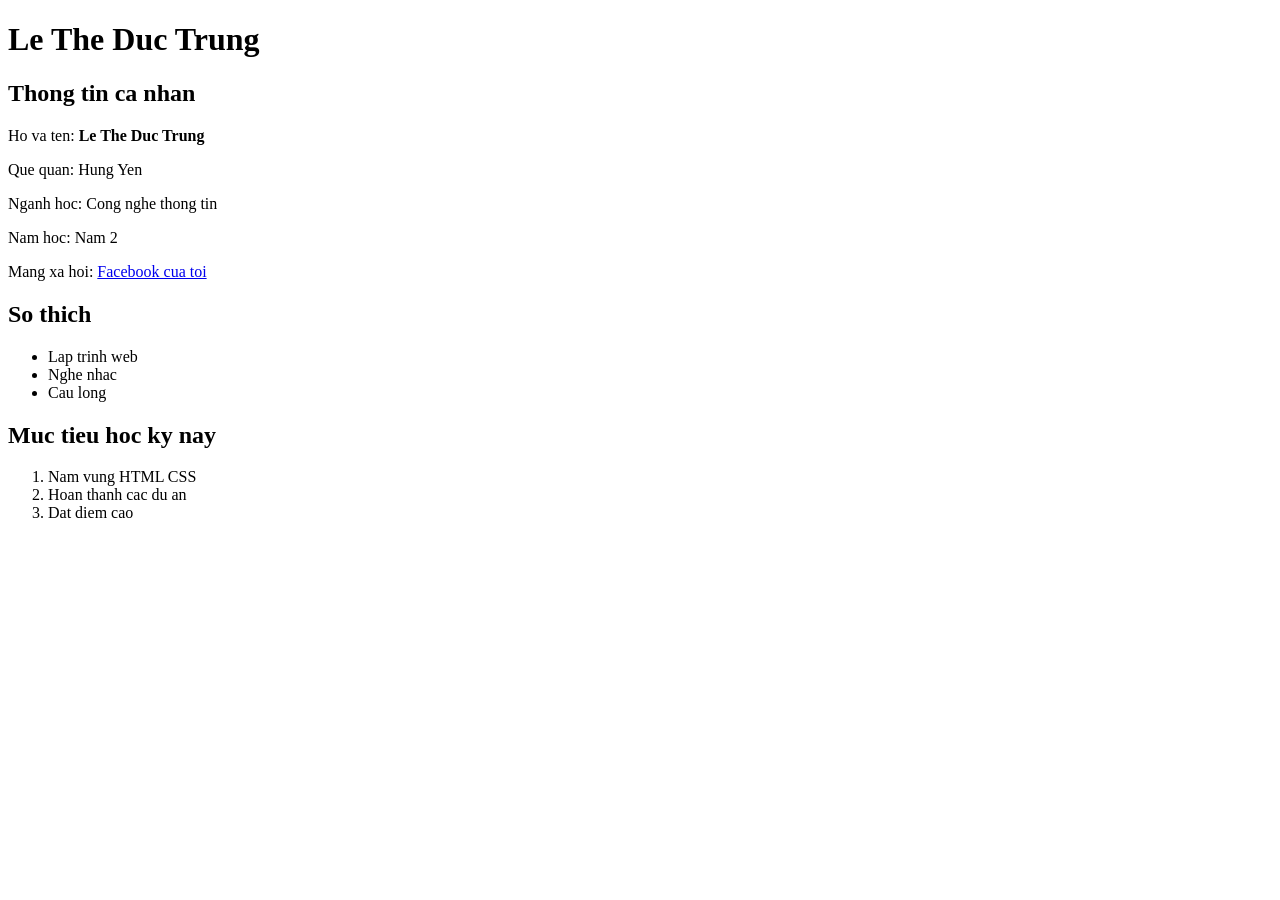
==== index.html @ 0b6e61be "first commit: trang gioi thieu ban than" ====
<!DOCTYPE html>
<html lang="vi">
<head>
    
    <meta charset="UTF-8">
    <title>Le The Duc Trung - Gioi thieu</title>
    <link rel="stylesheet" href="css/style.css">
</head>
<body>

    <h1>Le The Duc Trung</h1>

    <h2>Thong tin ca nhan</h2>
    <p>Ho va ten: <strong>Le The Duc Trung</strong></p>
    <p>Que quan: Hung Yen</p>
    <p>Nganh hoc: Cong nghe thong tin</p>
    <p>Nam hoc: Nam 2</p>
    <p>Mang xa hoi: <a href="https://facebook.com" target="_blank">Facebook cua toi</a></p>

    <h2>So thich</h2>
    <ul>
        <li>Lap trinh web</li>
        <li>Nghe nhac</li>
        <li>Cau long</li>
    </ul>

    <h2>Muc tieu hoc ky nay</h2>
    <ol>
        <li>Nam vung HTML CSS</li>
        <li>Hoan thanh cac du an</li>
        <li>Dat diem cao</li>
    </ol>

</body>
</html>
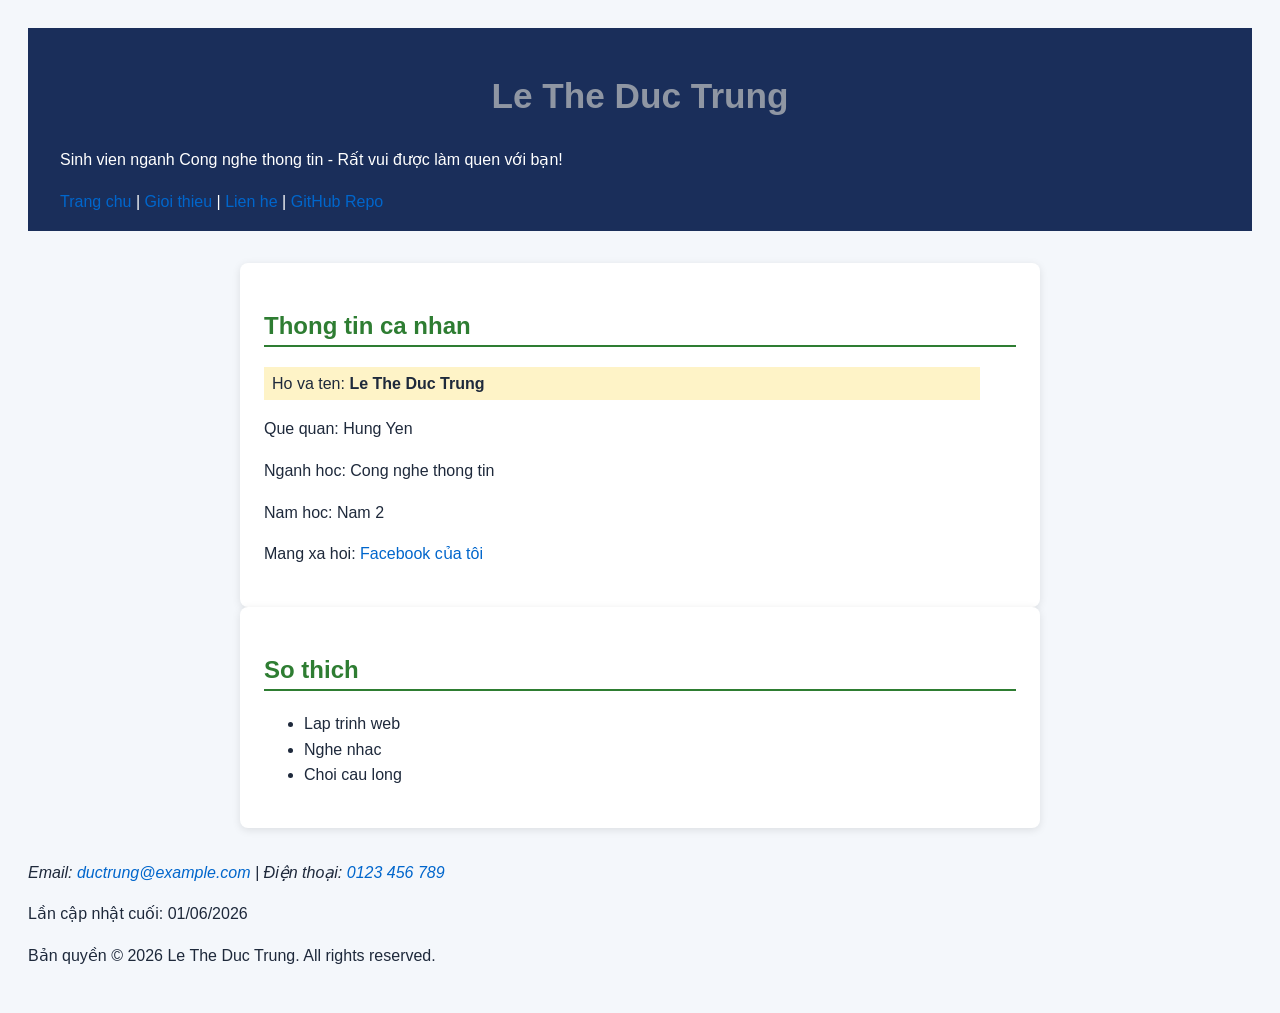
==== commit df5b7c06: "lab 2: hoan thanh seo, form validation va layout card" ====
--- a/index.html
+++ b/index.html
@@ -1,35 +1,74 @@
 <!DOCTYPE html>
 <html lang="vi">
 <head>
+    <meta charset="UTF-8">
+    <meta name="viewport" content="width=device-width, initial-scale=1.0">
+    <title>Trang Chủ - Lê Thế Đức Trung | Website Cá Nhân CNTT</title>
+
+    <meta name="description" content="Khám phá trang chủ cá nhân của Lê Thế Đức Trung - Sinh viên Công nghệ thông tin. Xem hồ sơ, kỹ năng lập trình và định hướng nghề nghiệp phát triển phần mềm.">
     
-    <meta charset="UTF-8">
-    <title>Le The Duc Trung - Gioi thieu</title>
+    <meta property="og:title" content="Trang Chủ - Lê Thế Đức Trung | Website Cá Nhân CNTT">
+    <meta property="og:description" content="Khám phá trang chủ cá nhân của Lê Thế Đức Trung - Sinh viên Công nghệ thông tin.">
+    <meta property="og:type" content="website">
+    <!-- Nhúng Google Font (Inter) nâng cao Typography -->
+    <link rel="preconnect" href="https://fonts.googleapis.com">
+    <link rel="preconnect" href="https://fonts.gstatic.com" crossorigin>
+    <link href="https://fonts.googleapis.com/css2?family=Inter:wght@400;500;700&display=swap" rel="stylesheet">
+    
+    <!-- Liên kết tới file CSS chung trong thư mục css -->
     <link rel="stylesheet" href="css/style.css">
 </head>
 <body>
 
-    <h1>Le The Duc Trung</h1>
+    <!-- Header & Thanh điều hướng chung -->
+    <header>
+        <h1 id="main-title">Le The Duc Trung</h1>
+        <p>Sinh vien nganh Cong nghe thong tin - Rất vui được làm quen với bạn!</p>
+        <nav>
+            <a href="index.html">Trang chu</a> | 
+            <a href="about.html">Gioi thieu</a> | 
+            <a href="contact.html">Lien he</a> | 
+            <a href="https://github.com" target="_blank" rel="noopener">GitHub Repo</a>
+        </nav>
+    </header>
 
-    <h2>Thong tin ca nhan</h2>
-    <p>Ho va ten: <strong>Le The Duc Trung</strong></p>
-    <p>Que quan: Hung Yen</p>
-    <p>Nganh hoc: Cong nghe thong tin</p>
-    <p>Nam hoc: Nam 2</p>
-    <p>Mang xa hoi: <a href="https://facebook.com" target="_blank">Facebook cua toi</a></p>
+    <!-- Khối nội dung chính (Đã căn giữa bằng max-width & margin: 0 auto) -->
+    <main>
+        <!-- Card 1: Thông tin cá nhân tóm tắt -->
+        <div class="card">
+            <section>
+                <h2>Thong tin ca nhan</h2>
+                <!-- Sử dụng class highlight làm nổi bật -->
+                <p class="highlight">Ho va ten: <strong>Le The Duc Trung</strong></p>
+                <p>Que quan: Hung Yen</p>
+                <p>Nganh hoc: Cong nghe thong tin</p>
+                <p>Nam hoc: Nam 2</p>
+                <p>Mang xa hoi: <a href="https://facebook.com" target="_blank" rel="noopener">Facebook của tôi</a></p>
+            </section>
+        </div>
 
-    <h2>So thich</h2>
-    <ul>
-        <li>Lap trinh web</li>
-        <li>Nghe nhac</li>
-        <li>Cau long</li>
-    </ul>
+        <!-- Card 2: Sở thích cá nhân -->
+        <div class="card">
+            <section>
+                <h2>So thich</h2>
+                <ul>
+                    <li>Lap trinh web</li>
+                    <li>Nghe nhac</li>
+                    <li>Choi cau long</li>
+                </ul>
+            </section>
+        </div>
+    </main>
 
-    <h2>Muc tieu hoc ky nay</h2>
-    <ol>
-        <li>Nam vung HTML CSS</li>
-        <li>Hoan thanh cac du an</li>
-        <li>Dat diem cao</li>
-    </ol>
+    <!-- Footer dùng chung -->
+    <footer>
+        <address>
+            Email: <a href="mailto:ductrung@example.com">ductrung@example.com</a> | 
+            Điện thoại: <a href="tel:0123456789">0123 456 789</a>
+        </address>
+        <p>Lần cập nhật cuối: <time datetime="2026-06-01">01/06/2026</time></p>
+        <p>Bản quyền &copy; 2026 Le The Duc Trung. All rights reserved.</p>
+    </footer>
 
 </body>
-</html> +</html>
--- a/css/style.css
+++ b/css/style.css
@@ -0,0 +1,77 @@
+body {
+    font-family: Arial, sans-serif;
+    background-color: #f0f2f5;
+    padding: 20px;
+}
+
+h1 {
+    color: #1877f2;
+    text-align: center;
+}
+
+h2 {
+    color: #2e7d32;
+    border-bottom: 2px solid #2e7d32;
+}
+
+p {
+    line-height: 1.6;
+    max-width: 700px;
+}
+
+a {
+    color: #0066cc;
+    text-decoration: none;
+}
+
+a:hover {
+    color: #ff0000;
+}
+/* Class selector */
+.highlight {
+    background: #fef3c7;
+    padding: 4px 8px;
+}
+
+/* ID selector */
+#main-title {
+    font-size: 2.2rem;
+    color: #8f96a3;
+}
+```[cite: 1]
+/* 1. Reset CSS cơ bản */
+* {
+    box-sizing: border-box;
+    margin: 0;
+    padding: 0;
+}
+
+/* 2. Body Typography & Background */
+body {
+    font-family: Arial, sans-serif;
+    background-color: #f4f7fb;
+    color: #1e293b;
+    line-height: 1.6;
+}
+
+/* 3. Header Styling */
+header {
+    background-color: #1a2e5a;
+    padding: 16px 32px;
+    color: white;
+}
+
+/* 4. Main content layout (Căn giữa block element với max-width và margin: 0 auto) */
+main {
+    max-width: 800px;
+    margin: 0 auto;
+    padding: 32px 16px;
+}
+
+/* 5. Card Component Styling & Box-shadow */
+.card {
+    background: white;
+    padding: 24px;
+    border-radius: 8px;
+    box-shadow: 0 2px 8px rgba(0, 0, 0, 0.1);
+}
